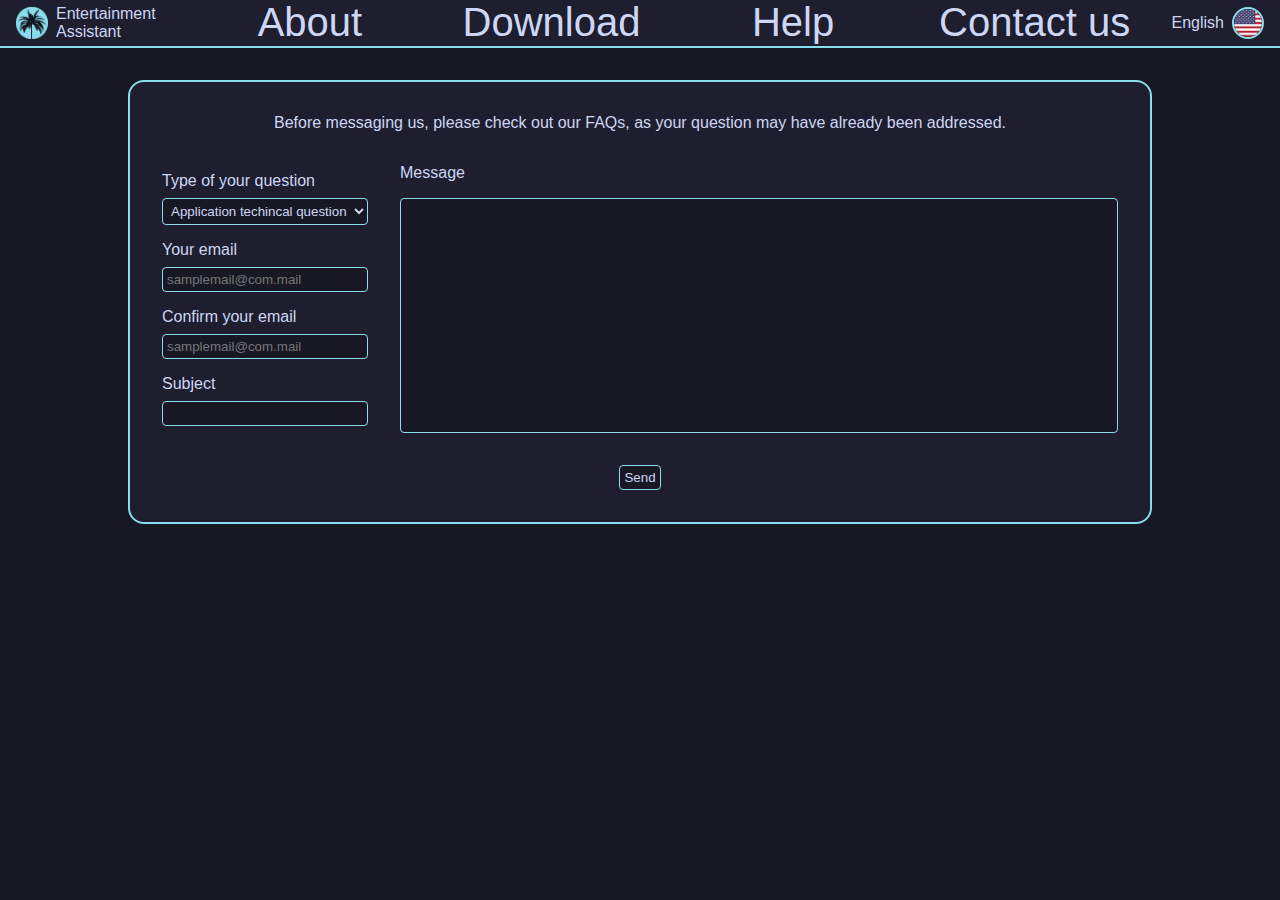
==== contactus.html @ 4e49e078 "Доделал?" ====
<!DOCTYPE html>
<html lang="en">
<head>
	<meta charset="UTF-8">
	<meta http-equiv="X-UA-Compatible" content="IE=edge">
	<meta name="viewport" content="width=device-width, initial-scale=1.0">
	<title>Entertainment Assistant</title>
	<link rel="icon" type="image/png" href="pics/logo.png"/>
	<meta property="og:image" content="pics/mbg.png"/>
	<link rel="stylesheet" href="styles.css"/>
	<link rel="stylesheet" href="contactus.css"/>
</head>
<body>
	<!-- NAVIGATION NAVIGATION NAVIGATION NAVIGATION NAVIGATION NAVIGATION NAVIGATION NAVIGATION -->
	<header class="navbar">
		<a href="index.html" class="logoContainer mainLink">
			<img src="pics/logo.png" alt="ea logo" id="navbarLogo">
			<p>Entertainment Assistant</p>
		</a>
		<div class="menuToggle">
			<div class="bar"></div>
			<div class="bar"></div>
			<div class="bar"></div>
		</div>
		<ul class="navbarMenu">
			<a href="index.html" class="navbarLink lngAbout mainLink" id="aboutButton">About</a>
			<a href="download.html" class="navbarLink lngDownload mainLink" id="downloadButton">Download</a>
			<a href="support.html" class="navbarLink lngHelp mainLink" id="supportButton">Help</a>
			<a href="contactus.html" class="navbarLink lngContactUs mainLink" id="contactUsButton">Contact us</a>
		</ul>
		<div class="langContainer">
			<div class="selectedLang">
				<p class="lngSelected">English</p>
				<img src="pics/langs/en.png" alt="lang image">
			</div>
			<ul>
				<li class="en">
					<img src="pics/langs/en.png" alt="lang image">
					<a>English</a>
				</li>
				<li class="ru">
					<img src="pics/langs/ru.png" alt="lang image">
					<a>Русский</a>
				</li>
				<li class="jp">
					<img src="pics/langs/jp.png" alt="lang image">
					<a>日本</a>
				</li>
			</ul>
		</div>
	</header>
	<!-- BODY BODY BODY BODY BODY BODY BODY BODY BODY BODY BODY BODY BODY BODY BODY BODY BODY -->
	<!-- COVER COVER COVER COVER COVER COVER COVER COVER COVER COVER COVER COVER COVER COVER -->
	<div id="main">
        <div id="mainPanel">
            <form id="formBox" onsubmit="sendEmail(); reset(); return false;">
				<a class="lngReadBefore">Before messaging us, please check out our FAQs, as your question may have already been addressed.</a>
				<div id="textBox">
					<div id="detailsColumn">
						<div class="column">
							<a class="lngQType">Type of your question</a>
							<select id="messageType" class="input">
								<option value="AppTechQ" class="lngAppQ">Application techincal question</option>
								<option value="CoopQ" class="lngCoopQ"">Cooperation</option>
								<option value="AppIdea" class="lngAppIdea">Application idea</option>
								<option value="GeneralQ" class="lngGeneralQ">General question</option>
							</select>
						</div>
						<div class="column">
							<a class="lngQEmail">Your email</a>
							<input class="input" type="text" id="mail" placeholder="samplemail@com.mail" required>
						</div>
						<div class="column">
							<a class="lngQConfirm">Confirm your email</a>
							<input class="input" type="text" id="mailTest" placeholder="samplemail@com.mail" required>
							<a id="wrong" class="lngWrongEmail">Emails don't match</a>
						</div>
						<div class="column">
							<a class="lngQSubject">Subject</a>
							<input class="input" type="text" id="subject" required>
						</div>
					</div>
					<div id="messageColumn">
						<a class="lngQMessage">Message</a>
						<textarea class="input" id="message" cols="20" rows="15" required></textarea>
					</div>
				</div>
				<div>
					<button type="submit" class="lngContactSend input">Send</button>
					<a id="sent" class="lngSentEmail">Sent!</a>
				</div>
            </form>
        </div>
	</div>

	<!-- SCRIPTS SCRIPTS SCRIPTS SCRIPTS SCRIPTS SCRIPTS SCRIPTS SCRIPTS SCRIPTS SCRIPTS SCRIPTS -->
	<script src="https://smtpjs.com/v3/smtp.js"></script>
	<script src="contactus.js"></script>
	<script src="lang.js"></script>
	<script src="app.js"></script>
</body>
</html>
---- styles.css ----
:root {
    --colorBackground: #181825;
    --colorPanel: #1e1e2e;
    --colorSelection: #313244;
    --colorText: #cdd6f4;
    --colorSpec: #89dceb;
}

body, html {
    font-family: tahoma, sans-serif;
    scrollbar-color: var(--colorSpec) var(--colorPanel);
    scrollbar-width: thin;
    background: var(--colorBackground);
    /*overflow: hidden;*/
}

* {
    box-sizing: border-box;
    margin: 0;
    padding: 0;
}

.menuToggle {
    display: none;
}

.navbar {
    background: var(--colorPanel);
    height: 3rem;
    width: 100%;
    display: flex;
    justify-content: space-between;
    font-size: 2.5rem;
    position: fixed;
    top: 0px;
    z-index: 100;
    border-bottom: 2px solid var(--colorSpec);
}

.navbarMenu {
    height: 100%;
    width: 100%;
    display: flex;
    align-items: center;
    text-align: center;
    justify-content: space-evenly;
    list-style: none;
}

.navbarLink {
    padding: 0 0.3rem;
    height: 100%;
    width: 100%;
    color: var(--colorText);
    text-decoration: none;
}

.logoContainer {
    height: 100%;
    padding: 0.5rem 1rem;
    display: flex;
    justify-content: center;
    align-items: center;
    gap: 0.5rem;
    font-size: 1rem;
    color: var(--colorText);
    text-decoration: none;
}

#navbarLogo {
    height: 2rem;
    width: 2rem;
}

.langContainer {
    display: flex;
    justify-content: center;
    align-items: center;
    /*padding: 0 2rem;*/
}

.selectedLang {
    height: 100%;
    padding: 0.5rem 1rem;
    display: flex;
    justify-content: center;
    align-items: center;
    gap: 0.5rem;
    font-size: 1rem;
    color: var(--colorText);
    text-decoration: none;
    cursor: pointer;
}

.langContainer {
    position: relative;
}

.langContainer ul {
    background: var(--colorPanel);
    border-radius: 0 0 0 8px;
    border: 2px solid var(--colorSpec);
    position: absolute;
    top: 3rem;
    right: -200%;
    transition: all 0.2s ease;
}

.langContainer ul li {
    padding: 0.5rem 1rem;
    list-style: none;
    display: flex;
    justify-content: space-between;
    align-items: center;
    gap: 8px;
    cursor: pointer;
}

.langContainer ul li img {
    height: 1.5rem;
    width: 1.5rem;
    border-style: solid;
    border-radius: 50%;
    border-width: 2px;
    border-color: var(--colorSpec);
}

.langContainer ul li a {
    font-size: 1rem;
    display: block;
    color: var(--colorText);
}

.langContainer ul li:hover {
    border-radius: 8px;
    background-color: var(--colorSelection); 
    transition: all 0.2s ease;
}

.langContainer.active ul{
    right: 0;
    transition: all 0.4s ease;
}

.selectedLang img {
    height: 2rem;
    width: 2rem;
    border-style: solid;
    border-radius: 50%;
    border-width: 2px;
    border-color: var(--colorSpec);
}

.navbarLink:hover { 
    background-color: var(--colorSelection); 
    transition: all 0.2s ease;
}

@media screen and (max-width: 1200px) {
    .logoContainer p {
      display: none;
    }

    .selectedLang p {
        display: none;
    }

    .langContainer ul li a {
        display: none;
    }
}

@media screen and (max-width: 900px) {
    .navbarMenu {
        display: grid;
        width: 100%;
        height: auto;
        position: absolute;
        top: -500%;
        opacity: 0;
        transition: all 0.4s ease;
    }

    .navbarLink{
        display: block;
        width: 100vw;
        border-bottom: 2px solid var(--colorSpec);
    }

    .navbarMenu.active {
        background: var(--colorPanel);
        color: var(--colorText);
        top: 3rem;
        opacity: 1;
        transition: all 0.4s ease;
    }

    .bar {
        height: 4px;
        width: 32px;
        margin: 4px;
        border-radius: 2px;
        background: var(--colorText);
        transition: all 0.4s ease;
    }

    .menuToggle.active .bar:nth-child(2){
        opacity: 0;
    }

    .menuToggle.active .bar:nth-child(1){
        transform: translateX(4px) translateY(8px) rotate(75deg);
    }

    .menuToggle.active .bar:nth-child(3){
        transform: translateX(-4px) translateY(-8px) rotate(-75deg);
    }

    .menuToggle {
        display: block;
        margin: 0.5rem;
        height: 2rem;
        cursor: pointer;
        transform: all 0.2s ease;
    }
}
---- contactus.css ----
#main {
    position: absolute;
    top: 3rem;
    font-size: 1rem;
    background: var(--colorBackground);
    color: var(--colorText);
    padding: 32px;
    display: flex;
    flex-direction: column;
    align-items: center;
    justify-content: center;
    width: 100%;
}

#mainPanel {
    background: var(--colorPanel);
    color: var(--colorText);
    display: flex;
    flex-direction: column;
    padding: 32px;
    border-radius: 16px;
    border: 2px solid var(--colorSpec);
    width: 80svw;
}

#wrong {
    display: none;
    color:darkred;
}

#wrong.active {
    display: block;
}

#sent {
    display: none;
    color:darkgreen;
}

#sent.active {
    display: inline-block;
}

#detailsColumn {
    display: flex;
    flex-direction: column;
    height: 100%;
    gap: 16px;
}

#messageColumn {
    display: flex;
    flex-direction: column;
    width: 100%;
    height: 100%;
    gap: 16px;
}

#textBox {
    display: flex;
    align-items: center;
    justify-content: space-between;
    width: 100%;
    height: 100%;
    gap: 32px;
}

#formBox {
    display: flex;
    flex-direction: column;
    align-items: center;
    justify-content: center;
    width: 100%;
    gap: 32px;
}

#message {
    resize: none;
    width: 100%;
    height: 100%;
}

.column {
    display: flex;
    flex-direction: column;
    gap: 8px;
}

.input {
    background: var(--colorBackground);
    color: var(--colorText);
    border: 1px solid var(--colorSpec);
    border-radius: 4px;
    padding: 4px;
}

@media screen and (max-width: 900px) {
    #main {
        font-size: 1rem;
        padding: 8px;
    }

    #mainPanel{
        padding: 8px;
        width: auto;
    }

    #textBox {
        flex-direction: column;
    }
}

@media screen and(max-aspect-ratio: 1/1) {
}
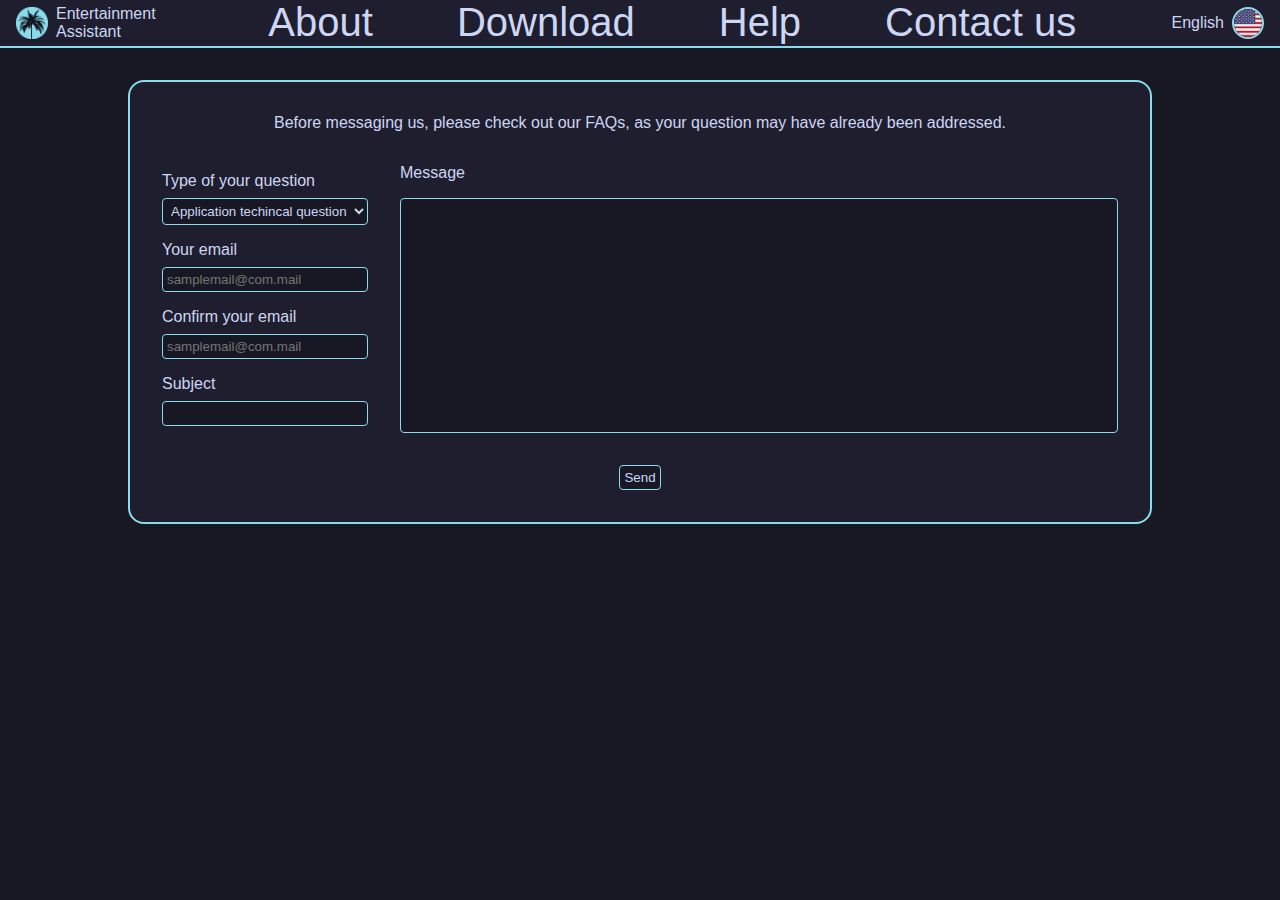
==== commit 86a87e70: "Теперь поля не обнуляют при вводе ошибочной почты" ====
--- a/contactus.html
+++ b/contactus.html
@@ -53,7 +53,7 @@
 	<!-- COVER COVER COVER COVER COVER COVER COVER COVER COVER COVER COVER COVER COVER COVER -->
 	<div id="main">
         <div id="mainPanel">
-            <form id="formBox" onsubmit="sendEmail(); reset(); return false;">
+            <form id="formBox" onsubmit="sendEmail();return false;">
 				<a class="lngReadBefore">Before messaging us, please check out our FAQs, as your question may have already been addressed.</a>
 				<div id="textBox">
 					<div id="detailsColumn">
--- a/styles.css
+++ b/styles.css
@@ -50,7 +50,6 @@
 .navbarLink {
     padding: 0 0.3rem;
     height: 100%;
-    width: 100%;
     color: var(--colorText);
     text-decoration: none;
 }
